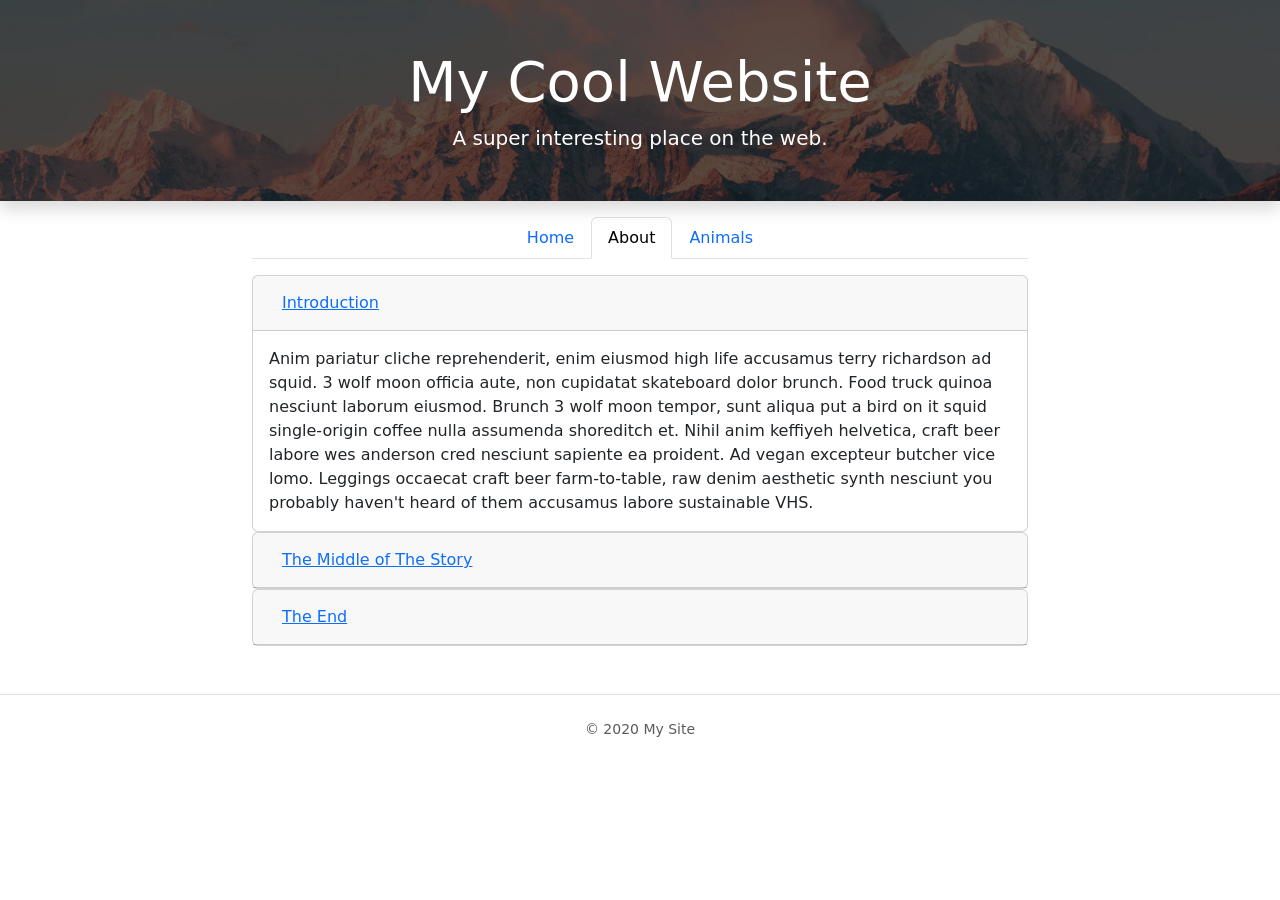
==== about.html @ 142dfa35 "My first commit" ====
<html lang="en">
  <head>
    <meta charset="UTF-8" />
    <meta name="viewport" content="width=device-width, initial-scale=1.0" />
    <title>About Us | My Cool Website</title>
    <link rel="stylesheet" href="https://stackpath.bootstrapcdn.com/bootstrap/5.0.0-alpha1/css/bootstrap.min.css" integrity="sha384-r4NyP46KrjDleawBgD5tp8Y7UzmLA05oM1iAEQ17CSuDqnUK2+k9luXQOfXJCJ4I" crossorigin="anonymous" />
    <link rel="stylesheet" href="custom.css" />
  </head>
  <body>
    <div class="my-bg-photo bg-secondary text-white py-5 text-center shadow">
      <h1 class="display-4">My Cool Website</h1>
      <p class="lead mb-0">A super interesting place on the web.</p>
    </div>

    <div class="container my-custom-container pt-3">
      <nav class="mb-3">
        <ul class="nav nav-tabs justify-content-center">
          <li class="nav-item">
            <a class="nav-link" href="index.html">Home</a>
          </li>
          <li class="nav-item">
            <a class="nav-link active" href="#">About</a>
          </li>
          <li class="nav-item">
            <a class="nav-link" href="animals.html">Animals</a>
          </li>
        </ul>
      </nav>

      <div class="accordion" id="accordionExample">
        <div class="card">
          <div class="card-header" id="headingOne">
            <h2 class="mb-0">
              <button class="btn btn-link btn-block text-left" type="button" data-toggle="collapse" data-target="#collapseOne" aria-expanded="true" aria-controls="collapseOne">
                Introduction
              </button>
            </h2>
          </div>

          <div id="collapseOne" class="collapse show" aria-labelledby="headingOne" data-parent="#accordionExample">
            <div class="card-body">
              Anim pariatur cliche reprehenderit, enim eiusmod high life accusamus terry richardson ad squid. 3 wolf moon officia aute, non cupidatat skateboard dolor brunch. Food truck quinoa nesciunt laborum eiusmod. Brunch 3 wolf moon tempor, sunt aliqua put a bird on it squid single-origin coffee nulla assumenda shoreditch et. Nihil anim keffiyeh helvetica, craft beer labore wes anderson cred nesciunt sapiente ea proident. Ad vegan excepteur butcher vice lomo. Leggings occaecat craft beer farm-to-table, raw denim aesthetic synth nesciunt you probably haven't heard of them accusamus labore sustainable VHS.
            </div>
          </div>
        </div>
        <div class="card">
          <div class="card-header" id="headingTwo">
            <h2 class="mb-0">
              <button class="btn btn-link btn-block text-left collapsed" type="button" data-toggle="collapse" data-target="#collapseTwo" aria-expanded="false" aria-controls="collapseTwo">
                The Middle of The Story
              </button>
            </h2>
          </div>
          <div id="collapseTwo" class="collapse" aria-labelledby="headingTwo" data-parent="#accordionExample">
            <div class="card-body">
              Anim pariatur cliche reprehenderit, enim eiusmod high life accusamus terry richardson ad squid. 3 wolf moon officia aute, non cupidatat skateboard dolor brunch. Food truck quinoa nesciunt laborum eiusmod. Brunch 3 wolf moon tempor, sunt aliqua put a bird on it squid single-origin coffee nulla assumenda shoreditch et. Nihil anim keffiyeh helvetica, craft beer labore wes anderson cred nesciunt sapiente ea proident. Ad vegan excepteur butcher vice lomo. Leggings occaecat craft beer farm-to-table, raw denim aesthetic synth nesciunt you probably haven't heard of them accusamus labore sustainable VHS.
            </div>
          </div>
        </div>
        <div class="card">
          <div class="card-header" id="headingThree">
            <h2 class="mb-0">
              <button class="btn btn-link btn-block text-left collapsed" type="button" data-toggle="collapse" data-target="#collapseThree" aria-expanded="false" aria-controls="collapseThree">
                The End
              </button>
            </h2>
          </div>
          <div id="collapseThree" class="collapse" aria-labelledby="headingThree" data-parent="#accordionExample">
            <div class="card-body">
              Anim pariatur cliche reprehenderit, enim eiusmod high life accusamus terry richardson ad squid. 3 wolf moon officia aute, non cupidatat skateboard dolor brunch. Food truck quinoa nesciunt laborum eiusmod. Brunch 3 wolf moon tempor, sunt aliqua put a bird on it squid single-origin coffee nulla assumenda shoreditch et. Nihil anim keffiyeh helvetica, craft beer labore wes anderson cred nesciunt sapiente ea proident. Ad vegan excepteur butcher vice lomo. Leggings occaecat craft beer farm-to-table, raw denim aesthetic synth nesciunt you probably haven't heard of them accusamus labore sustainable VHS.
              <hr />
              <a href="animals.html" class="btn btn-lg btn-success">View Our Animals</a>
            </div>
          </div>
        </div>
      </div>
    </div>

    <footer class="border-top mt-5 py-4 text-center text-muted small">
      <p>&copy; 2020 My Site</p>
    </footer>

    <!-- JavaScript and dependencies -->
    <script src="https://cdn.jsdelivr.net/npm/popper.js@1.16.0/dist/umd/popper.min.js" integrity="sha384-Q6E9RHvbIyZFJoft+2mJbHaEWldlvI9IOYy5n3zV9zzTtmI3UksdQRVvoxMfooAo" crossorigin="anonymous"></script>
    <script src="https://stackpath.bootstrapcdn.com/bootstrap/5.0.0-alpha1/js/bootstrap.min.js" integrity="sha384-oesi62hOLfzrys4LxRF63OJCXdXDipiYWBnvTl9Y9/TRlw5xlKIEHpNyvvDShgf/" crossorigin="anonymous"></script>
  </body>
</html>
---- custom.css ----
.my-bg-photo {
  background: url('images/banner-bg.jpg') no-repeat;
  background-size: cover;
  background-position: center center;
  position: relative;
}

.my-bg-photo * {
  position: relative;
  z-index: 10;
}

.my-bg-photo:before {
  content: " ";
  position: absolute;
  z-index: 1;
  top: 0;
  bottom: 0;
  left: 0;
  right: 0;
  background-color: #000;
  opacity: .65;
}

.my-custom-container {
  max-width: 800px;
}

.accordion .btn-link:focus {
  box-shadow: none;
}

.my-drawing {
  transition: all .33s ease-out;
}

.my-drawing:hover {
  transform: scale(1.054) rotate(15deg);
}
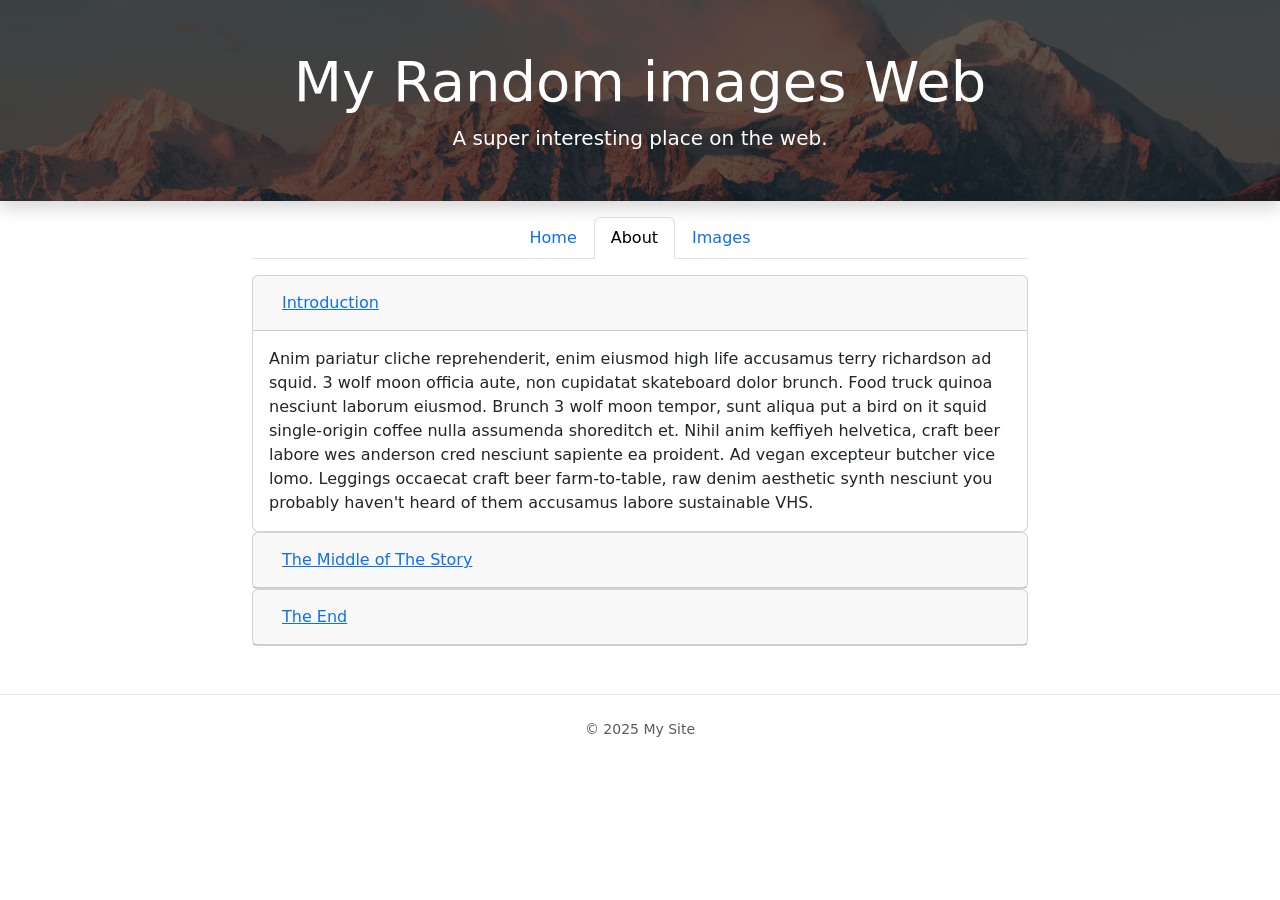
==== commit 1c38b8cc: "Naming changes" ====
--- a/about.html
+++ b/about.html
@@ -2,13 +2,13 @@
   <head>
     <meta charset="UTF-8" />
     <meta name="viewport" content="width=device-width, initial-scale=1.0" />
-    <title>About Us | My Cool Website</title>
+    <title>About Us | My Random images Web</title>
     <link rel="stylesheet" href="https://stackpath.bootstrapcdn.com/bootstrap/5.0.0-alpha1/css/bootstrap.min.css" integrity="sha384-r4NyP46KrjDleawBgD5tp8Y7UzmLA05oM1iAEQ17CSuDqnUK2+k9luXQOfXJCJ4I" crossorigin="anonymous" />
     <link rel="stylesheet" href="custom.css" />
   </head>
   <body>
     <div class="my-bg-photo bg-secondary text-white py-5 text-center shadow">
-      <h1 class="display-4">My Cool Website</h1>
+      <h1 class="display-4">My Random images Web</h1>
       <p class="lead mb-0">A super interesting place on the web.</p>
     </div>
 
@@ -22,7 +22,7 @@
             <a class="nav-link active" href="#">About</a>
           </li>
           <li class="nav-item">
-            <a class="nav-link" href="animals.html">Animals</a>
+            <a class="nav-link" href="images.html">Images</a>
           </li>
         </ul>
       </nav>
@@ -77,7 +77,7 @@
     </div>
 
     <footer class="border-top mt-5 py-4 text-center text-muted small">
-      <p>&copy; 2020 My Site</p>
+      <p>&copy; 2025 My Site</p>
     </footer>
 
     <!-- JavaScript and dependencies -->
